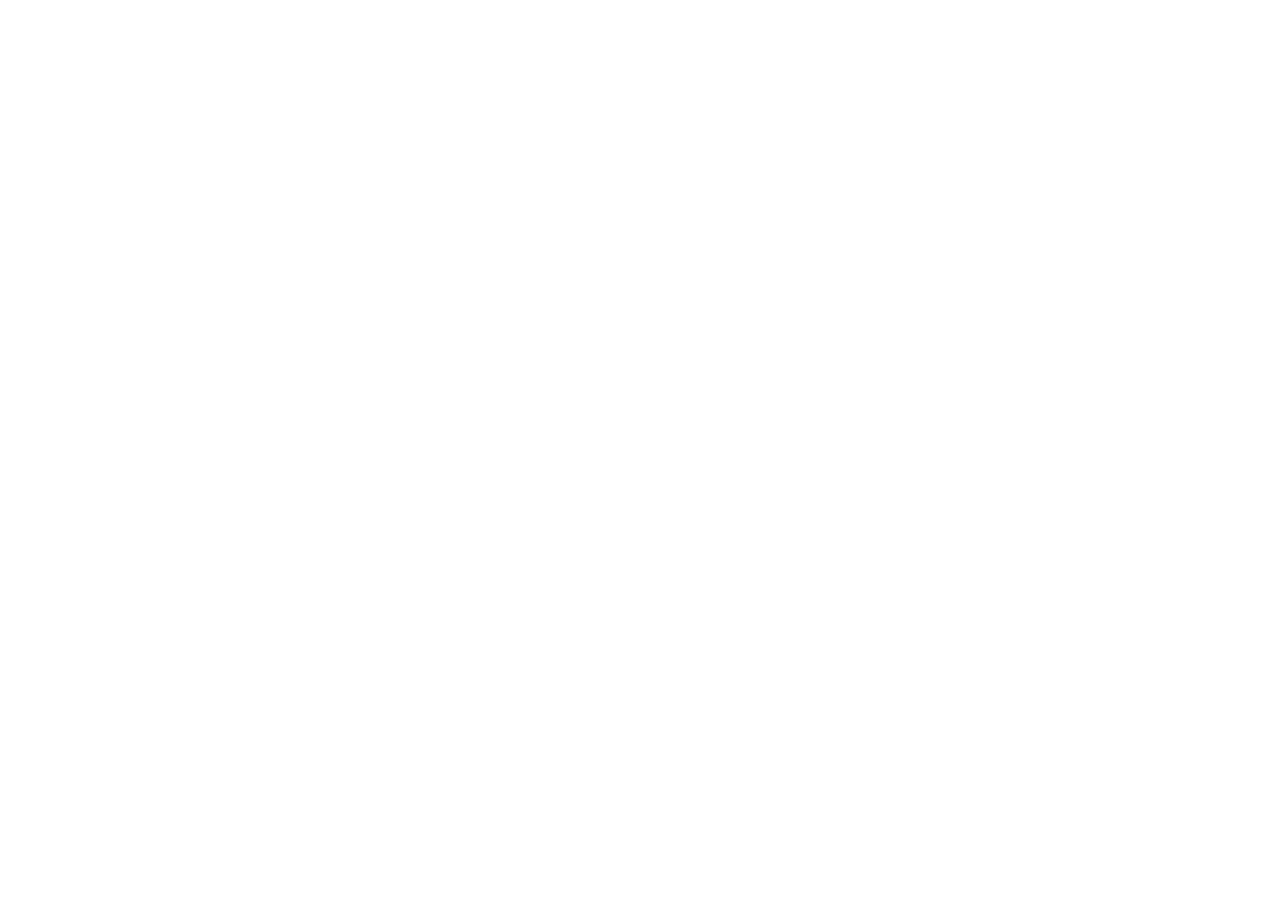
==== contact.html @ 34d81fae "Initialized all pages with bootstrap 4 master template" ====
<!doctype html>
<html lang="en">
  <head>
    <title>Altaf's Bootstrap Portfolio</title>
    <!-- Required meta tags -->
    <meta charset="utf-8">
    <meta name="viewport" content="width=device-width, initial-scale=1, shrink-to-fit=no">

    <!-- Bootstrap CSS -->
    <link rel="stylesheet" href="https://maxcdn.bootstrapcdn.com/bootstrap/4.0.0/css/bootstrap.min.css" integrity="sha384-Gn5384xqQ1aoWXA+058RXPxPg6fy4IWvTNh0E263XmFcJlSAwiGgFAW/dAiS6JXm" crossorigin="anonymous">
  </head>
  <body>
      
    <!-- Optional JavaScript -->
    <!-- jQuery first, then Popper.js, then Bootstrap JS -->
    <script src="https://code.jquery.com/jquery-3.2.1.slim.min.js" integrity="sha384-KJ3o2DKtIkvYIK3UENzmM7KCkRr/rE9/Qpg6aAZGJwFDMVNA/GpGFF93hXpG5KkN" crossorigin="anonymous"></script>
    <script src="https://cdnjs.cloudflare.com/ajax/libs/popper.js/1.12.9/umd/popper.min.js" integrity="sha384-ApNbgh9B+Y1QKtv3Rn7W3mgPxhU9K/ScQsAP7hUibX39j7fakFPskvXusvfa0b4Q" crossorigin="anonymous"></script>
    <script src="https://maxcdn.bootstrapcdn.com/bootstrap/4.0.0/js/bootstrap.min.js" integrity="sha384-JZR6Spejh4U02d8jOt6vLEHfe/JQGiRRSQQxSfFWpi1MquVdAyjUar5+76PVCmYl" crossorigin="anonymous"></script>
  </body>
</html>
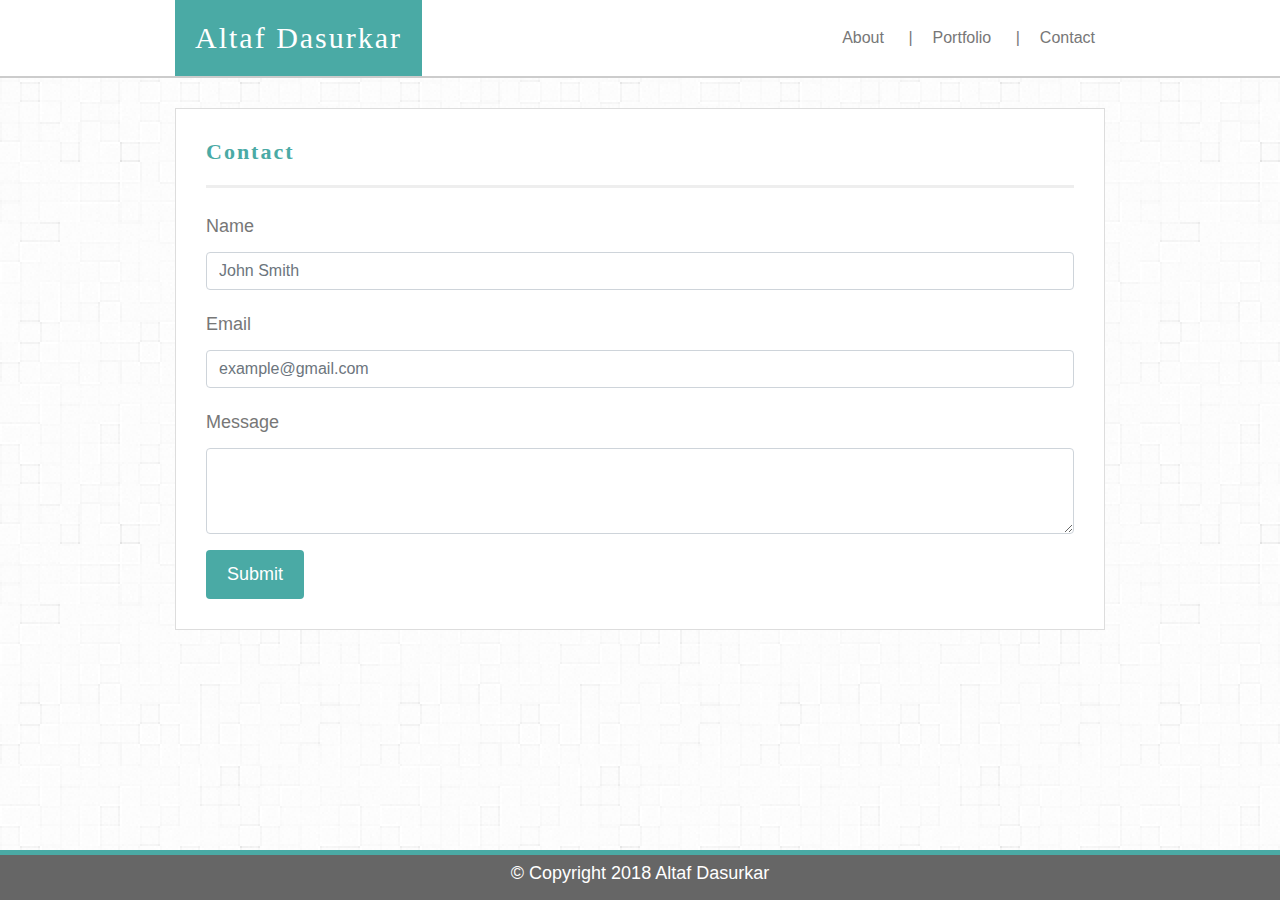
==== commit 5ccb42d8: "Completed portfolio and contact page" ====
--- a/contact.html
+++ b/contact.html
@@ -8,9 +8,68 @@
 
     <!-- Bootstrap CSS -->
     <link rel="stylesheet" href="https://maxcdn.bootstrapcdn.com/bootstrap/4.0.0/css/bootstrap.min.css" integrity="sha384-Gn5384xqQ1aoWXA+058RXPxPg6fy4IWvTNh0E263XmFcJlSAwiGgFAW/dAiS6JXm" crossorigin="anonymous">
+    <link rel="stylesheet" href="assets/css/style.css">
   </head>
   <body>
+    <nav class="navbar navbar-expand-lg navbar-light navcustom">
+        <div class="container">
+          <a class="logo" href="index.html">Altaf Dasurkar</a>
+
+        <button class="navbar-toggler" type="button" data-toggle="collapse" data-target="#navbarSupportedContent" aria-controls="navbarSupportedContent" aria-expanded="false" aria-label="Toggle navigation">
+          <span class="navbar-toggler-icon"></span>
+        </button>
       
+        <div class="collapse navbar-collapse" id="navbarSupportedContent">
+          <ul class="navbar-nav ml-auto">
+            <li class="nav-item active">
+              <a class="menulink" href="index.html">About</a> |
+            </li>
+            <li class="nav-item">
+              <a class="menulink" href="portfolio.html">Portfolio</a> |
+            </li>
+            <li class="nav-item">
+                    <a class="menulink" href="contact.html">Contact</a>
+            </li>
+          </ul>
+        </div>
+        </div>
+      </nav>
+
+      <div class="container">
+            <section>
+                    <div class="row">
+                        <div class="col-md-12">
+                                <h1>Contact</h1>
+                                <hr class="greyhr" />
+                        </div>
+                    </div>
+                    <div class="row">
+                        <div class="col-md-12">
+                              <form>
+                                  <div class="form-group">
+                                      <label for="name">Name</label>
+                                      <input type="email" class="form-control" id="name" placeholder="John Smith">
+                                    </div>
+                                  <div class="form-group">
+                                    <label for="email">Email</label>
+                                    <input type="email" class="form-control" id="exampleFormControlInput1" placeholder="example@gmail.com">
+                                  </div>
+                                  <div class="form-group">
+                                    <label for="message">Message</label>
+                                    <textarea class="form-control" id="message" rows="3"></textarea>
+                                  </div>
+                                  <button type="submit" class="btn submitbtn">Submit</button>
+                              </form>
+                        </div>
+                    </div>
+                </section>
+      </div>
+    
+    <footer class="container-fluid footer">
+        &copy; Copyright 2018 Altaf Dasurkar 
+    </footer>
+
+
     <!-- Optional JavaScript -->
     <!-- jQuery first, then Popper.js, then Bootstrap JS -->
     <script src="https://code.jquery.com/jquery-3.2.1.slim.min.js" integrity="sha384-KJ3o2DKtIkvYIK3UENzmM7KCkRr/rE9/Qpg6aAZGJwFDMVNA/GpGFF93hXpG5KkN" crossorigin="anonymous"></script>
--- a/assets/css/style.css
+++ b/assets/css/style.css
@@ -0,0 +1,153 @@
+html {
+    position: relative;
+    min-height: 100%;
+  }
+
+body {
+    background-image: url("../images/lightwool.png");
+    font-family: Arial, "Helvetica Neue", Helvetica, sans-serif;
+    color: #777777;
+    font-size: 18px;
+    line-height: 200%;
+}
+
+.navcustom {
+    background-color: #ffffff;
+    min-height: 70px;
+    border-bottom: 2px solid #cccccc;
+    margin-bottom: 30px;
+    padding: 0px;
+}
+
+.container {
+    max-width: 960px;
+}
+
+a.logo:link, a.logo:hover, a.logo:visited, a.logo:active {
+    height: 100%;
+    background-color: #4aaaa5;
+    font-family: 'Georgia', Times, 'Times New Roman', serif;
+    color: #ffffff;
+    font-size: 30px;
+    letter-spacing: 2px;
+    padding: 20px;
+    float: left;
+    text-decoration: none;
+}
+
+.navbar-toggler {
+    margin-right: 20px;
+}
+
+.nav-item {
+    margin: 10px;
+}
+
+.nav-link {
+    font-size: 16px;
+    word-spacing: 20px;
+    font-weight: bold;
+}
+
+section {
+    background-color: #ffffff;
+    padding: 30px;
+    border: 1px solid #dddddd;
+    margin-bottom: 100px;
+}
+
+.profilepic {
+    margin: 0px 30px 20px 0px;
+}
+
+.portfoliocol {
+    float: left;
+    width: 100%;
+    position: relative;
+    margin: 0px 20px 30px 0px;
+}
+
+.textholder{
+    position: absolute;
+    bottom: 20px;
+    width: 100%;
+    height: 35px;
+    background-color: #4aaaa5;
+    color: #ffffff;
+    text-align: center;
+    overflow: hidden;
+}
+
+.footer {
+    min-height: 50px;
+    background-color: #666666;
+    border-top: 5px solid #4aaaa5;
+    text-align: center;
+    color: #ffffff;
+    position: absolute;
+    bottom: 0;
+}
+
+
+h1, h2, h3, h3, h4, h5 {
+    font-family: 'Georgia', Times, Times New Roman, serif;
+    font-weight: bold;
+    letter-spacing: 2px;
+}
+
+h1 {
+    font-size: 22px;
+    color: #4aaaa5;
+}
+
+h2 {
+    font-size: 20px;
+}
+
+p {
+    margin-bottom: 20px;
+}
+
+a {
+ color: #4aaaa5;
+ text-decoration: none;   
+}
+
+a:hover {
+    text-decoration: underline;   
+   }
+
+a.menulink:link {
+    color: #777777;
+    text-decoration: none;
+}
+
+a.menulink:visited {
+    color: #777777;
+    text-decoration: none;
+}
+
+a.menulink:hover, a.menulink:active {
+    color: #4aaaa5;
+    text-decoration: underline;
+}
+
+.nav-item {
+    word-spacing: 20px;
+    font-size: 16px;
+}
+
+.greyhr {
+    width: 100%;
+    height: 3px;
+    background-color: #eeeeee;
+    border: none;
+    margin: 20px 0px;
+}
+
+.submitbtn {
+    padding: 10px 20px;
+    background-color: #4aaaa5;
+    color: #ffffff;
+    font-size: 18px;
+}